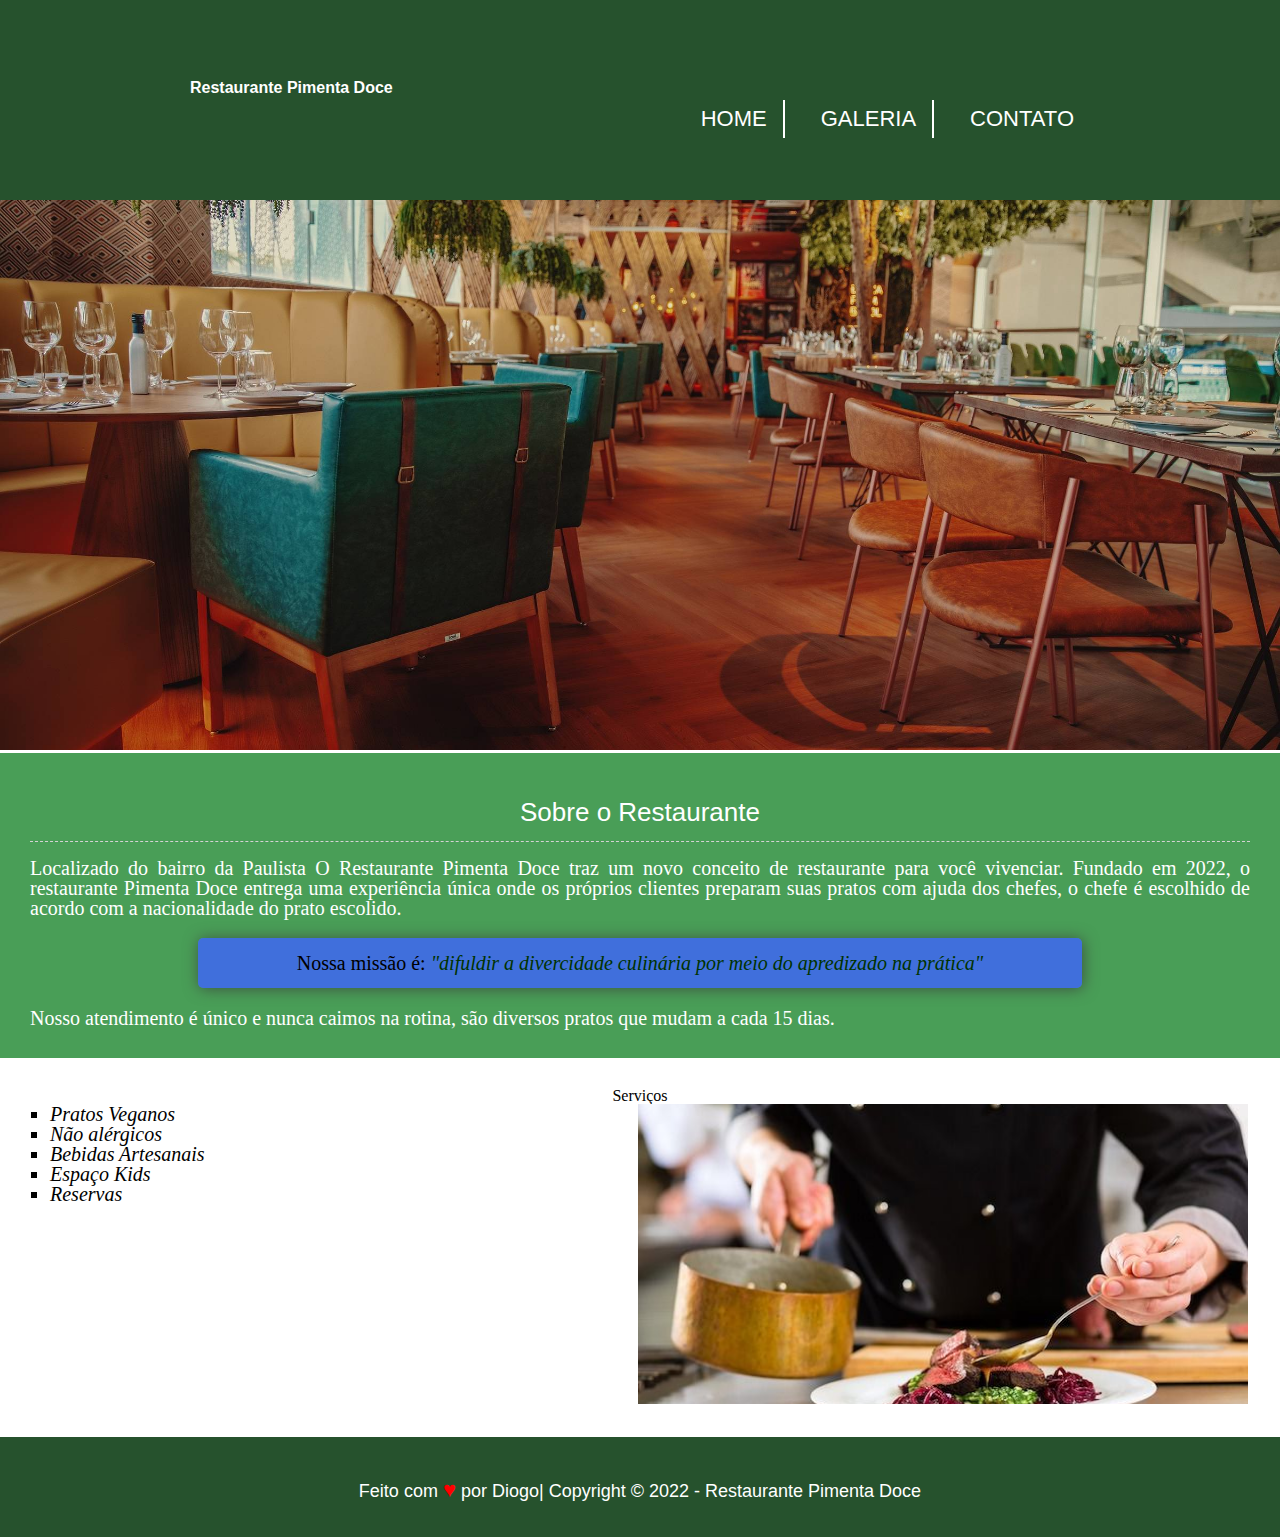
==== contato.html @ b90a347f "Index finalizado com CSS, galeria criada e finalizada com css e flexbox" ====
<!DOCTYPE html>
<html lang="pt-br">

<head>
    <meta charset="UTF-8">
    <meta http-equiv="X-UA-Compatible" content="IE=edge">
    <meta name="viewport" content="width=device-width, initial-scale=1.0">
    <link rel="stylesheet" href="css/reset.css" type="text/css">
    <link rel="stylesheet" href="https://pro.fontawesome.com/releases/v5.10.0/css/all.css"
        integrity="sha384-AYmEC3Yw5cVb3ZcuHtOA93w35dYTsvhLPVnYs9eStHfGJvOvKxVfELGroGkvsg+p" crossorigin="anonymous" />
    <link rel="stylesheet" href="css/style.css" type="text/css">
    <title>Pimenta Doce</title>
</head>

<body>
    <header class="cabecalho">
        <div class="container">
            <h1 class="titulo-principal">
                <i class="fas fa-seedling"></i>
                Restaurante Pimenta Doce
            </h1>
            <nav>
                <ul>
                    <li><a href="index.html">Home</a></li>
                    <li><a href="galeria.html">Galeria</a></li>
                    <li><a href="contato.html">Contato</a></li>
                </ul>
            </nav>
        </div>
    </header>
    <img id="banner" src="img/banner.jpg"
        alt="Imagem de um restaurante com poltronas azuis e cadeiras de cobre com estofados em couro" width="500">
    <section class="conteudo-principal">
        <h2 class="titulo-secao">
            Sobre o Restaurante
        </h2>

        <p>Localizado do bairro da Paulista <strong>O Restaurante Pimenta Doce</strong> traz um novo conceito de
            restaurante para você vivenciar. Fundado em 2022, o restaurante Pimenta Doce entrega uma experiência única
            onde os próprios clientes preparam suas pratos com ajuda dos chefes, o chefe é escolhido de acordo com a
            nacionalidade do prato escolido.</p>
        <p id="missao">
            <em>Nossa missão é: <strong>"difuldir a divercidade culinária por meio do apredizado na
                    prática"</strong></em>
        </p>
        <p>
            Nosso atendimento é único e nunca caimos na rotina, são diversos pratos que mudam a cada 15 dias.
        </p>
    </section>
    <section class="servicos">
        <h3 class="titulo-centralizado">
            Serviços
        </h3>
        <ul>
            <li class="item">Pratos Veganos</li>
            <li class="item">Não alérgicos</li>
            <li class="item">Bebidas Artesanais</li>
            <li class="item">Espaço Kids</li>
            <li class="item">Reservas</li>
        </ul>
        <img class="imagem-servicos" src="img/servicos.jpg"
            alt="Pessoa vestida com roupa de chef de cozinha, segurando uma panela com a mãe direira e uma colher com a esquerda, ela está despejando um molho com a colher emcima de uma prato com carnes e outros alimentos."
            width="500">
    </section>

    <footer>
        <div class="container">
            <p class="copyright">
                Feito com <span>&hearts;</span> por Diogo| Copyright &copy; 2022 - Restaurante Pimenta Doce

            </p>
        </div>
    </footer>
</body>

</html>
---- css/style.css ----
/*Header*/
.cabecalho{
    background-color: #26522d;
    padding: 30px;
    height: 140px;
}
    .container{
        margin: 0 auto;
        width: 900px;
        position: relative;
    }

    .titulo-principal{
        color: #fff;
        font-family: Arial, Helvetica, sans-serif;
        font-size: 40;
        font-weight: bold;
        margin-top: 50px;
        transition: all .5s ease-in-out;

    }

    .titulo-principal:hover{
        transform: translateX(50px) scale(1.2);
    }

/*Menu de navegação Navegação*/
nav{
    position: absolute;
    top: 20px;
    right: 0;
    width: 50%;

}

nav ul{
    font-size: 0;
    width: 100%;
    text-align: right;
}

nav li{
    display: inline-block;
    border-right: 2px #fff solid;
    padding: 8px 0;
}

nav li:last-child{
    border-right: 0;
}

nav a{
    font-family: Arial, Arial, Helvetica, sans-serif;
    color: #fff;
    font-size: 22px;
    text-decoration: none;
    text-transform: uppercase;
    padding: 8px 16px;
}

nav a:hover{
    text-decoration: underline;
    background-color: #3e5241;
}

#banner{
    height: 550px;
    width: 100%;
    object-fit: cover;
    object-position: 0% 65%;
}

.conteudo-principal{
    background-color: #499e57;
    color: white;
    padding: 30px;
    margin-top: 0;
}

.titulo-centralizado{
    text-align: center;
}

.titulo-secao{
    text-align: center;
    border-bottom: 1px lightgray dashed;
    font-family: Arial, Helvetica, sans-serif;
    font-size: 26px;
    margin-bottom: 16px;
    padding: 16px;
}

p{
    text-align: justify;
    font-size:  20px;
}


.conteudo-principal p{
    text-align: justify;
}

#missao{
    background-color: rgba(63, 104, 241, 0.867);
    border-radius: 5px;
    box-shadow: 1px 1px 15px #3e5241;
    color: #000;
    font-size: 20px;
    margin: 20px auto;
    padding: 15px;
    text-align: center;
    width: 70%;
}

em strong{
    color: #003300;
    font-style: italic;
}

.servicos{
    background-color: #ffffff;
    padding: 30px;
     
}

ul{
    display: inline-block;
    vertical-align: top;
    width: 30%;
    margin-right:19.5%;
}

li{
    list-style: square;
    margin-left: 20px;
}

.item{
    font-size: 20px;
    font-style: italic;
}

.imagem-servicos{
    width: 50%;
    height: 300px;
    object-fit: cover;
    object-position: 0% 50%;

}

/*Rodape*/

footer{
    background-color: #26522d;
    padding: 30px;
    height: 40px
}

.copyright{
    color: white;
    font: 18px Arial, Helvetica, sans-serif;
    text-align: center;
    margin-top: 10px;
}

.copyright span{
    color: red;
    font-size: 22px;
}
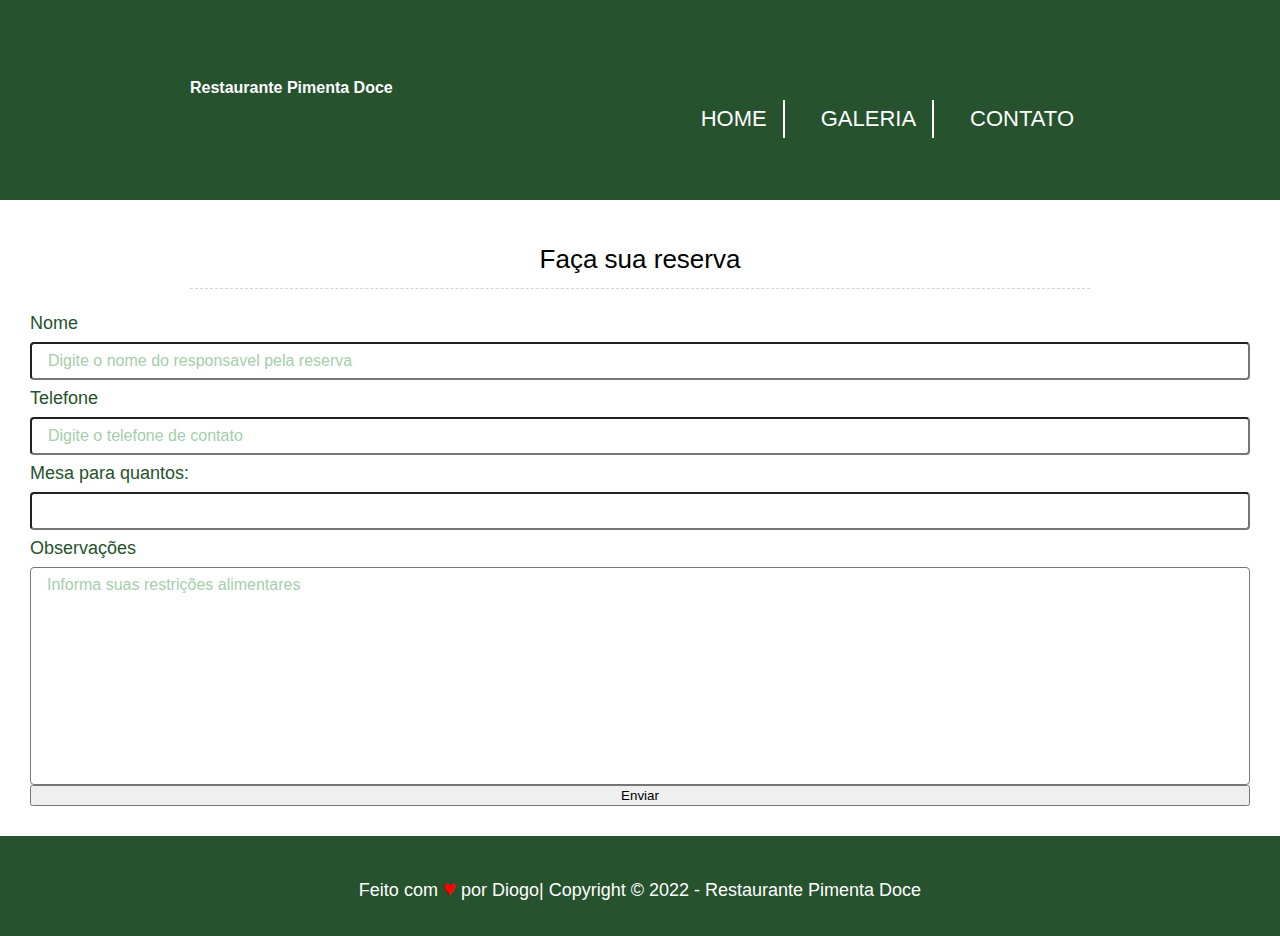
==== commit 2c8c675f: "HTML e css finalizados para as três páginas" ====
--- a/contato.html
+++ b/contato.html
@@ -9,7 +9,8 @@
     <link rel="stylesheet" href="https://pro.fontawesome.com/releases/v5.10.0/css/all.css"
         integrity="sha384-AYmEC3Yw5cVb3ZcuHtOA93w35dYTsvhLPVnYs9eStHfGJvOvKxVfELGroGkvsg+p" crossorigin="anonymous" />
     <link rel="stylesheet" href="css/style.css" type="text/css">
-    <title>Pimenta Doce</title>
+    <link rel="stylesheet" href="css/form-contato.css" type="text/css">
+    <title>Pimenta Doce Contato</title>
 </head>
 
 <body>
@@ -28,39 +29,29 @@
             </nav>
         </div>
     </header>
-    <img id="banner" src="img/banner.jpg"
-        alt="Imagem de um restaurante com poltronas azuis e cadeiras de cobre com estofados em couro" width="500">
-    <section class="conteudo-principal">
-        <h2 class="titulo-secao">
-            Sobre o Restaurante
-        </h2>
 
-        <p>Localizado do bairro da Paulista <strong>O Restaurante Pimenta Doce</strong> traz um novo conceito de
-            restaurante para você vivenciar. Fundado em 2022, o restaurante Pimenta Doce entrega uma experiência única
-            onde os próprios clientes preparam suas pratos com ajuda dos chefes, o chefe é escolhido de acordo com a
-            nacionalidade do prato escolido.</p>
-        <p id="missao">
-            <em>Nossa missão é: <strong>"difuldir a divercidade culinária por meio do apredizado na
-                    prática"</strong></em>
-        </p>
-        <p>
-            Nosso atendimento é único e nunca caimos na rotina, são diversos pratos que mudam a cada 15 dias.
-        </p>
-    </section>
     <section class="servicos">
-        <h3 class="titulo-centralizado">
-            Serviços
-        </h3>
-        <ul>
-            <li class="item">Pratos Veganos</li>
-            <li class="item">Não alérgicos</li>
-            <li class="item">Bebidas Artesanais</li>
-            <li class="item">Espaço Kids</li>
-            <li class="item">Reservas</li>
-        </ul>
-        <img class="imagem-servicos" src="img/servicos.jpg"
-            alt="Pessoa vestida com roupa de chef de cozinha, segurando uma panela com a mãe direira e uma colher com a esquerda, ela está despejando um molho com a colher emcima de uma prato com carnes e outros alimentos."
-            width="500">
+        <div class="container">
+            <h3 class="titulo -centralizado titulo-secao">Faça sua reserva</h3>
+        </div>
+        <form action="post">
+            <label for="nome">Nome</label>
+            <input type="text" id="nome" name="nome" placeholder="Digite o nome do responsavel pela reserva"/>
+
+            <label for="telefone">Telefone</label>
+            <input type="tel" id="telefone" name="telefone" placeholder="Digite o telefone de contato"/>
+
+            <label for="qtdpessoas">Mesa para quantos:</label>
+            <input type="number" id="qtdpessoas" name="qtdpessoas" step="1" minlength="1"/>
+
+            <label for="obs">Observações</label>
+            <textarea name="obs" id="obs" cols="30" rows="10" placeholder="Informa suas restrições alimentares"></textarea>
+
+            <button type="submit"> <i class="far fa-paper-plane"></i> Enviar</button>
+
+
+
+        </form>
     </section>
 
     <footer>
--- a/css/form-contato.css
+++ b/css/form-contato.css
@@ -0,0 +1,48 @@
+form {
+    display: flex;
+    flex-direction: column;
+}
+
+label {
+    color: #26522d;
+    font: 18px Arial, Helvetica sans-serif;
+    padding: 8px 0;
+}
+
+input, textarea {
+    border-radius: 4px;
+    font: 16px Arial, Helvetica, sans-serif;
+    padding: 8px 16px;
+}
+
+textarea{
+    height:200px;
+    resize: none;
+}
+
+::placeholder {
+    color: #499e57;
+    opacity: 0.5;
+}
+
+buttom {
+    align-self: end;
+    background: linear-gradient(to right bottom, #499e57, #26522d);
+    border: 0;
+    border-radius: 4px;
+    color: white;
+    cursor: pointer;
+    display: block;
+    font: 18px Arial, Helvetica, sans-serif;
+    margin: 10px 0;
+    padding: 12px 16px;
+    width: 200px;
+}
+
+botton:hover{
+    background: rgba(38, 82, 45, 0.8);
+}
+
+botton i{
+    margin: 0 5px -5px;
+}